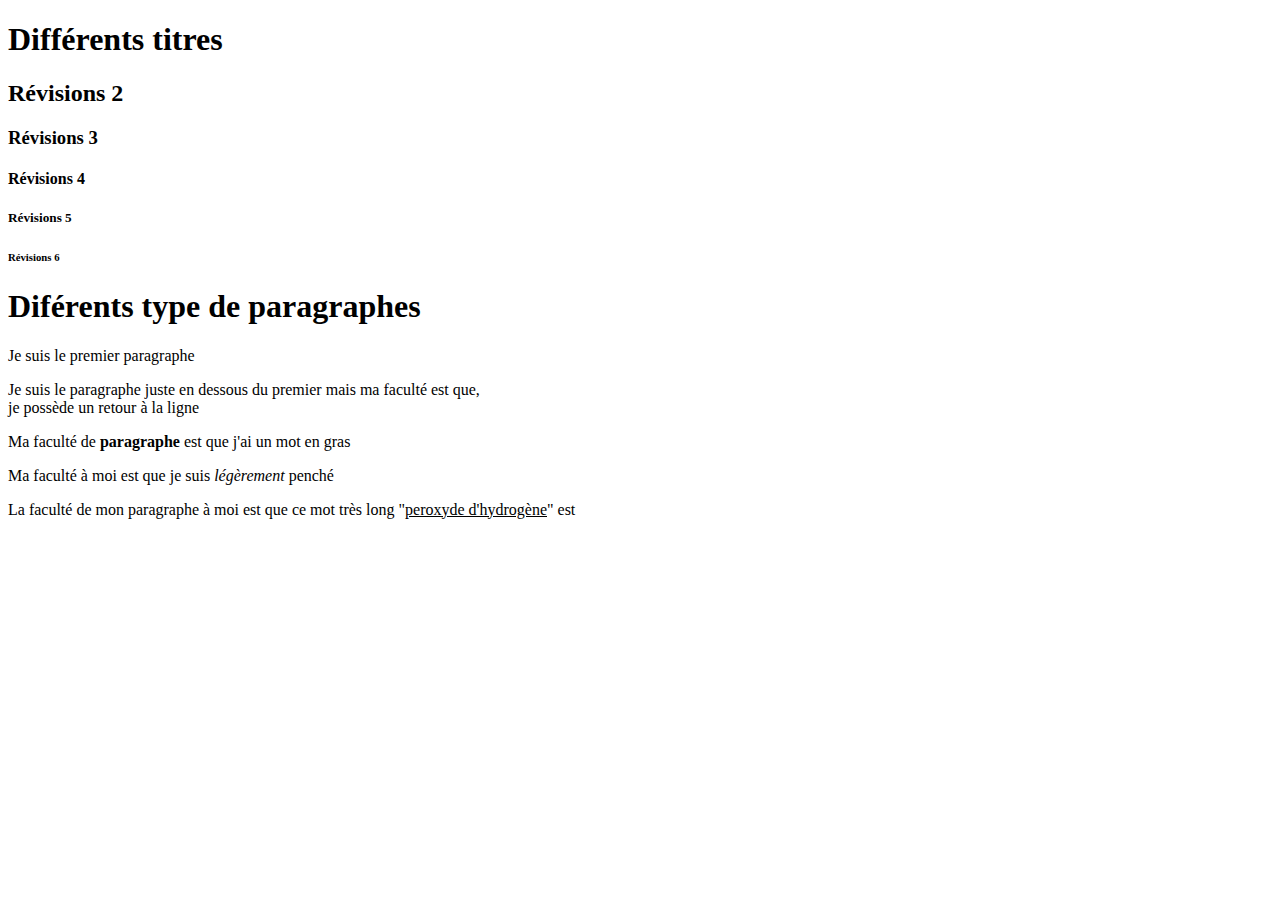
==== HTML/index_1.html @ d12fed17 "ajout html 1" ====
<!DOCTYPE html>    <!--Définition du type de document-->
<html lang="fr">    <!--Balise "html" qui contiendra toute la page web-->

<head>    <!--Balise "head" qui contiendra le titre et les informations non visuelles-->
    <meta charset="UTF-8">    <!--Défini le type d'écriture que le site web utilisera-->
    <link rel="stylesheet" href="/CSS/style_1.css">    <!--Liaison du fichier "style_1.css" au fichier "index_1.html"-->
    <title>Révisions pt.1</title>    <!--Titre présent dans l'onglet de la page web-->
</head>
<body>    <!--Balise "body" qui contiendra tout ce qui est écrit sur le site web, c'est un container pour toute le contenu du site web-->
    
    <h1>Différents titres</h1>
    <h2>Révisions 2</h2>
    <h3>Révisions 3</h3>
    <h4>Révisions 4</h4>    <!--Six différente variation de titre du "h1" le plus important au "h6" le moins important-->
    <h5>Révisions 5</h5>
    <h6>Révisions 6</h6>

    <h1 id="paragraphes">Diférents type de paragraphes</h1>
    
    <p>Je suis le premier paragraphe</p>    <!--Balise "p" qui insère un paragraphe à la page web-->
    
    <p>Je suis le paragraphe juste en dessous du premier mais ma faculté est que,<br>    <!--Balise "br" qui permet de faire un retour à la ligne-->
    je possède un retour à la ligne</p>
    
    <p>Ma faculté de <b>paragraphe</b> est que j'ai un mot en gras</p>    <!--Balise "b" fera en sorte que "paragraphe" soit en gras-->
    
    <p>Ma faculté à moi est que je suis <em>légèrement</em> penché</p>    <!--Balise "em" fera en sorte que "légèrement" soit en italique-->

    <p>La faculté de mon paragraphe à moi est que ce mot très long "<u>peroxyde d'hydrogène</u>" est</p>
</body>
</html>
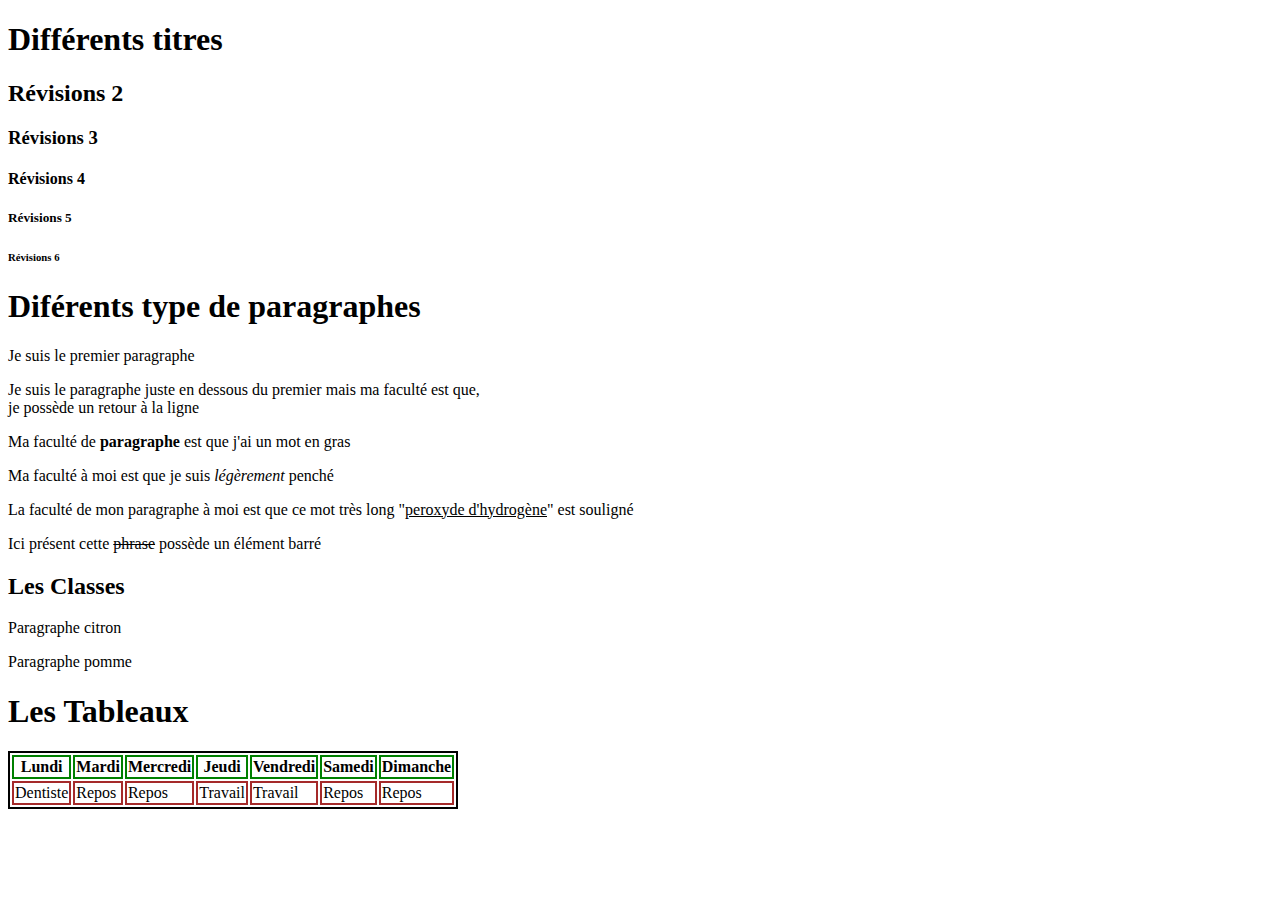
==== commit f62a800f: "Suivi des révisions et ajout CSS" ====
--- a/HTML/index_1.html
+++ b/HTML/index_1.html
@@ -26,6 +26,37 @@
     
     <p>Ma faculté à moi est que je suis <em>légèrement</em> penché</p>    <!--Balise "em" fera en sorte que "légèrement" soit en italique-->
 
-    <p>La faculté de mon paragraphe à moi est que ce mot très long "<u>peroxyde d'hydrogène</u>" est</p>
+    <p>La faculté de mon paragraphe à moi est que ce mot très long "<u>peroxyde d'hydrogène</u>" est souligné</p>    <!-- Balise "u" "peroxyde d'hydrogène" soit souligné-->
+
+    <p>Ici présent cette <s>phrase</s> possède un élément barré</p>    <!--Balise "s" fera en sorte de barrer le mot "phrase"-->
+
+    <h2>Les Classes</h2>
+
+    <p id="citron">Paragraphe citron</p>    <!--"id" donne une identité, il sera donc identifié sous le nom "citron". ATTENTION "id" ne peut être utilisé que sur une balise-->
+
+    <p class="pomme">Paragraphe pomme</p>    <!--"class" donne aussi une identité, il sera donc identifié sous le nom "pomme" ATTENTION "class" peut être utilisé sur plusieurs balises -->
+
+    <h1>Les Tableaux</h1>
+
+    <table class="calendrier">    <!--Balise "table" créera la base du tableau-->
+        <tr>    <!--Balise "tr" créera une ligne dans le tableau-->
+            <th>Lundi</th>
+            <th>Mardi</th>
+            <th>Mercredi</th>
+            <th>Jeudi</th>    <!--Balise "th" créera une valeur en gras dans la ligne-->
+            <th>Vendredi</th>
+            <th>Samedi</th>
+            <th>Dimanche</th>
+        </tr>
+        <tr>
+            <td>Dentiste</td>
+            <td>Repos</td>
+            <td>Repos</td>
+            <td>Travail</td>    <!--Balise "td" créera une valeur dans le tableau-->
+            <td>Travail</td>
+            <td>Repos</td>
+            <td>Repos</td>
+        </tr>
+    </table>
 </body>
 </html>--- a/CSS/style_1.css
+++ b/CSS/style_1.css
@@ -0,0 +1,13 @@
+/** "NomBalise" séléctionne la balise **/
+/** ."NomClass" séléctionne la class **/
+/** #"NomId" séléctionne l'id **/
+
+.calendrier {
+    border: 2px solid;    /**Sélection du tableau avec la "class" calendrier pour lui ajouter une bordure **/
+}
+.calendrier th {
+    border: 2px solid green;    /**Sélection de "th" enfant du tableau classé "calendrier" pour ajouter une bordure verte **/
+}
+.calendrier td {
+    border: 2px solid brown;
+}